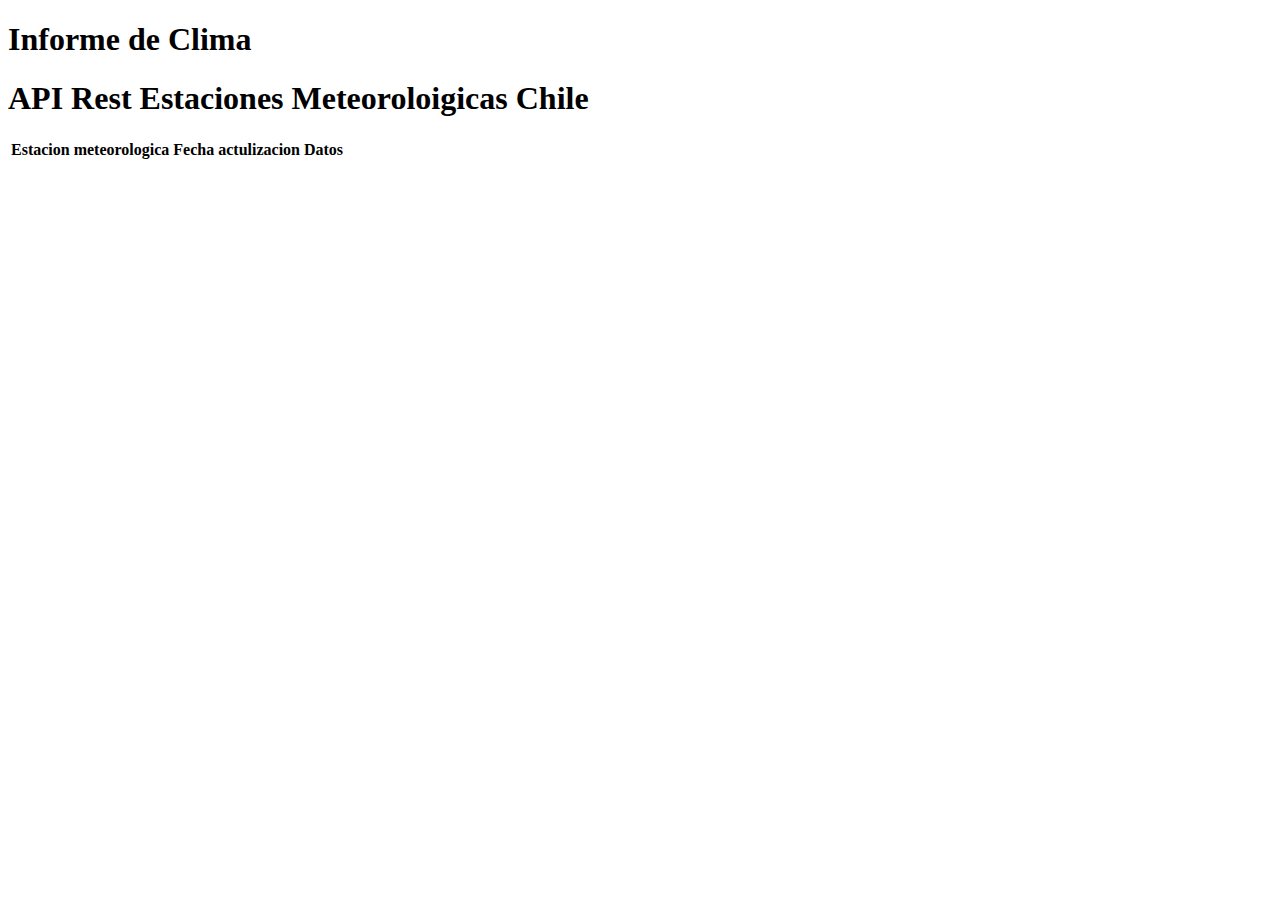
==== view/meteorologia/index.html @ 7c1e902d "pre alpha, first commit" ====
<!DOCTYPE html>
<html lang="es">

<head>
    <meta charset="UTF-8">
    <meta name="viewport" content="width=device-width, initial-scale=1.0">
    <meta http-equiv="X-UA-Compatible" content="ie=edge">
    <title>Document</title>
    <script src="https://ajax.googleapis.com/ajax/libs/jquery/3.6.0/jquery.min.js"></script>
    <link href="https://cdn.jsdelivr.net/npm/bootstrap@5.1.3/dist/css/bootstrap.min.css" rel="stylesheet"
        integrity="sha384-1BmE4kWBq78iYhFldvKuhfTAU6auU8tT94WrHftjDbrCEXSU1oBoqyl2QvZ6jIW3" crossorigin="anonymous">
    <!-- <script src="https://cdn.jsdelivr.net/npm/bootstrap@5.1.3/dist/js/bootstrap.bundle.min.js" integrity="sha384-ka7Sk0Gln4gmtz2MlQnikT1wXgYsOg+OMhuP+IlRH9sENBO0LRn5q+8nbTov4+1p" crossorigin="anonymous"></script> -->
    <!-- <link rel="stylesheet" href="css/style.css"> -->
</head>
<script>
    $(document).ready(function () {
        $.get("https://climatologia.meteochile.gob.cl/application/productos/boletinClimatologicoDiario",
        function(data){
            $.each(data, function(i, item){
                $("#informe").append("<tr><td>" + item.metaDatos.estacion.nombreEstacion + "</td><td>" + item.metaDatos.fechaDatos + "</td><td>" + 
                    "<p>Tiempo: "+item.datos.tiempoPresente + "</p>"+
                    "<p>Minima: "+item.datos.temperaturaMinima + ", Hora T Minima: "+item.datos.horaTemperaturaMinima + "</p>"+
                    "<p>Maxima: "+item.datos.temperaturaMaxima + ", Hora T Maxima: "+item.datos.horaTemperaturaMaxima + "</p>"+
                    "<p>Viento: "+item.datos.viento.direccion + "</p>"+
                    "<p>Precipitacion: "+item.datos.precipitacion24Horas + "</p>" 
                    + "</td></tr>");
            });
        });
    });
</script>


<body>
    <div class="p-3 mb-2 bg-dark text-white">
        <h1>Informe de Clima</h1>
    </div>
    <div class="container">
        <div class="row">
            <div class="col-md-12">
                <h1>
                    API Rest Estaciones Meteoroloigicas Chile
                </h1>
            </div>
            <table class="table">
                <thead>
                    <tr>
                        <th scope="col">Estacion meteorologica</th>
                        <th scope="col">Fecha actulizacion</th>
                        <th scope="col">Datos</th>
                    </tr>
                </thead>
                <tbody id="informe">
                </tbody>
        </div>
    </div>
</body>

</html>
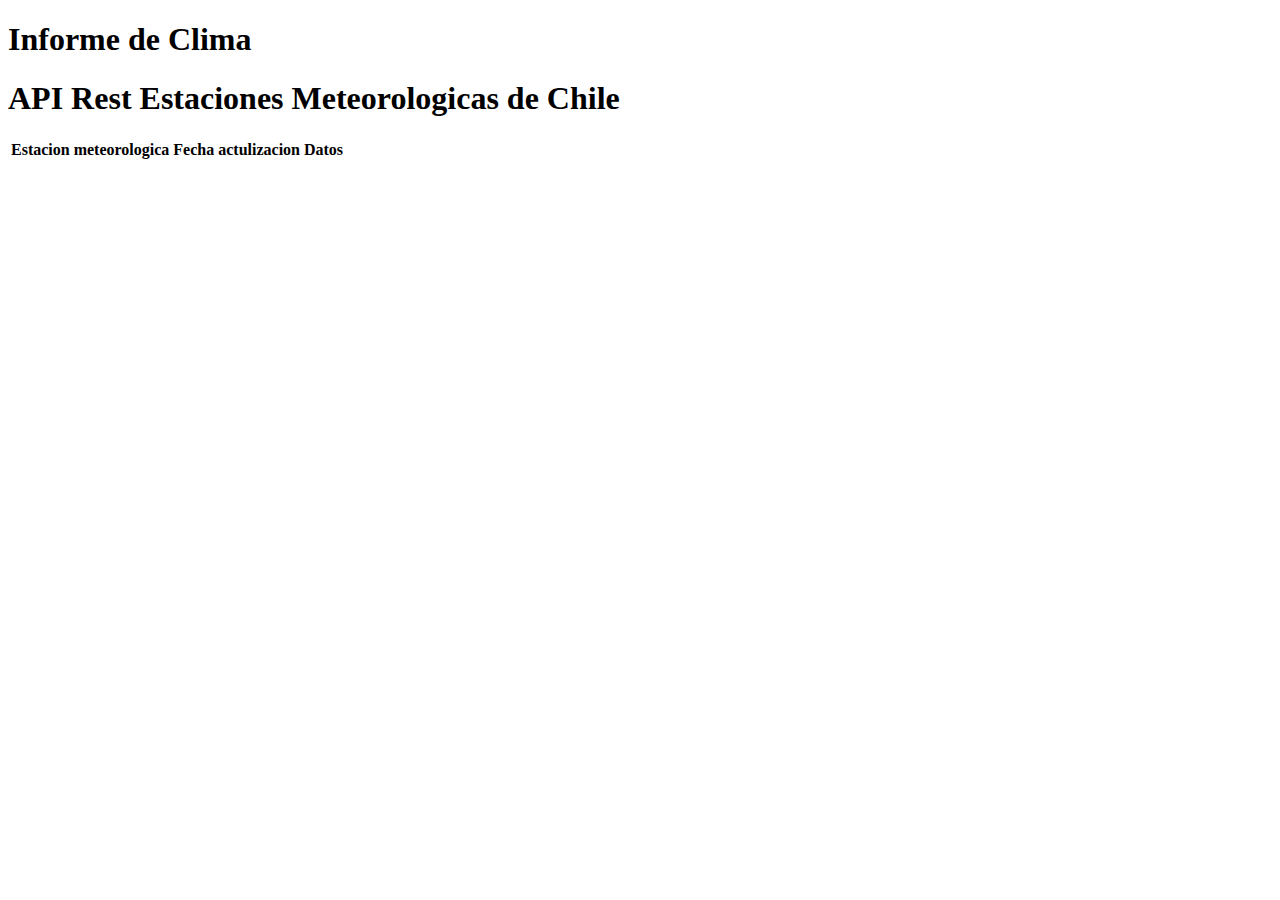
==== commit c0c7e927: "hotfix titulos y rows class" ====
--- a/view/meteorologia/index.html
+++ b/view/meteorologia/index.html
@@ -38,7 +38,7 @@
         <div class="row">
             <div class="col-md-12">
                 <h1>
-                    API Rest Estaciones Meteoroloigicas Chile
+                    API Rest Estaciones Meteorologicas de Chile
                 </h1>
             </div>
             <table class="table">
